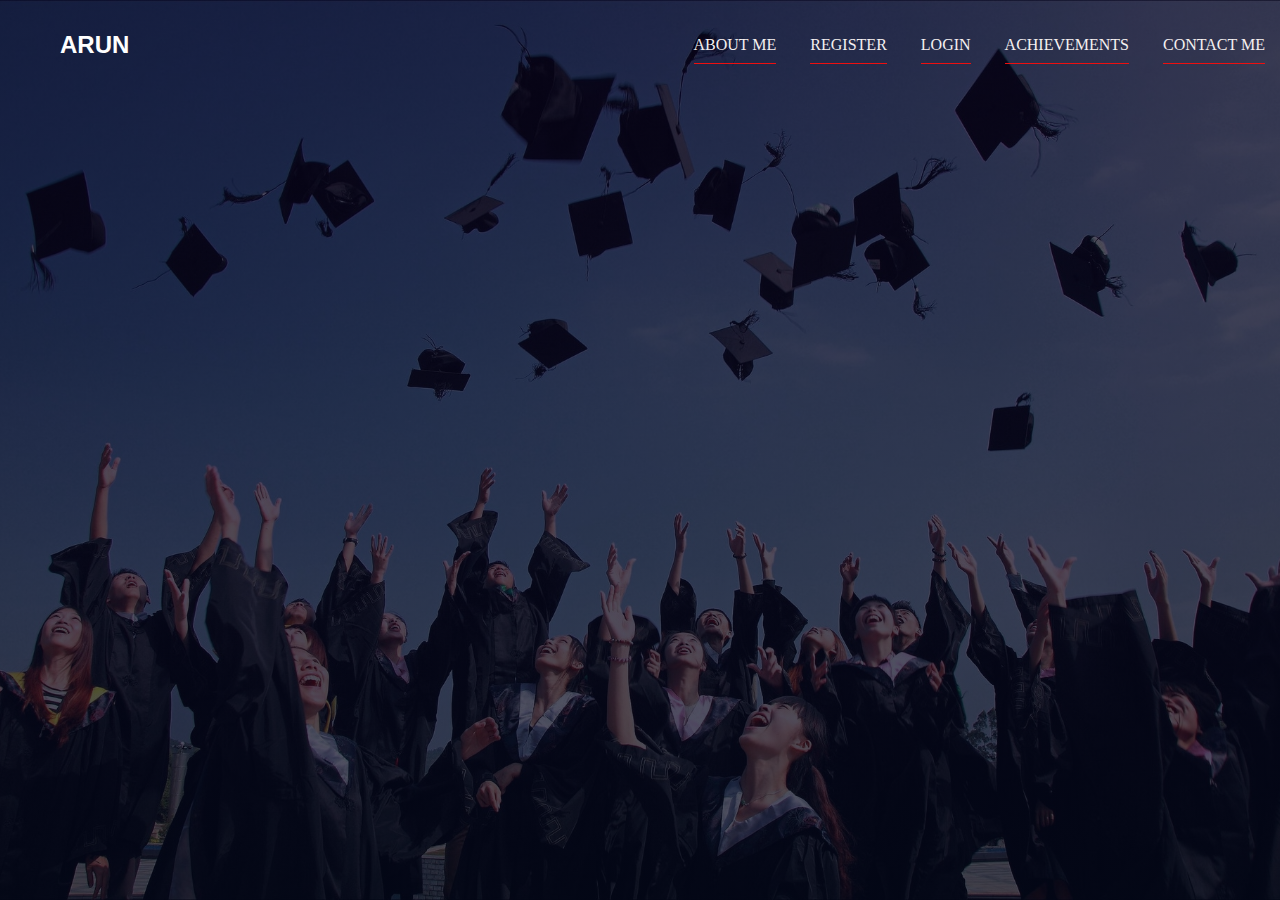
==== index.html @ b19d30bf "first commit" ====
<!DOCTYPE html>
<html lang="en">
    <head>
        <meta charset="UTF-8">
        <meta http-equiv="X-UA-Compatible" content="IE=edge">
        <meta name="viewport" content="width=device-width, initial-scale=1.0">
        <title>Document</title>
        <link rel="stylesheet" href="/css/index.css">
    </head>
    <body>

        <header>
            <div class="left">
                <h2><a href="index.html">ARUN</a></h2>

            </div>
            <div class="right">
                <ul>
                    <li >
                        <a href="">ABOUT ME</a></li>
                    <li >
                        <a href="register.html">REGISTER</a></li>
                    <li >
                        <a href="login.html">LOGIN</a></li>
                    <li >
                        <a href="">ACHIEVEMENTS</a></li>
                
                    <li >
                        <a href="">CONTACT ME</a></li>
                        

                </ul>

            </div>

        </header>

    

    </body>
</html>
---- css/index.css ----
*{
    margin: 0%;
    padding: 0%;
    box-sizing: border-box;

}
body{
    width: 100%;
    height: 100vh;
    background-image: linear-gradient(rgba(9,4,30,0.7),rgba(4,9,30,0.7)),url(background.jpg);
    background-position: center;
    background-repeat: no-repeat;
    background-size: cover;



}

header{
    height: 10vh;
    width: 100%;
    justify-content: space-between;
    align-items: center;
    position: relative;
    display: flex;

}
.left{
    margin-left: 60px;
}

.left h2 a{
    font-family: Arial, Helvetica, sans-serif;
    color: white;
    text-decoration: none   ;
}


.right{
float: right;

}

.right ul li {
    list-style-type: none;
  display: inline;
  padding: 15px;
  padding-bottom: 10px;
 
}



.right ul li a{
    text-decoration: none;
    color: rgb(245, 240, 240);
   
   



  
}

.right ul li a{
    padding-bottom: 10px;
    border-bottom: 1px solid rgb(238, 15, 15);

}
.right ul li a:hover{
    color: orange;
    transition: 00.6s;
}

.container{
    align-items: center;
    justify-content: center;
    top: 50%;
    left: 50%;
    position: absolute;
    transform: translate(-50%,-50%);
    padding: 70px  50PX ;
    background: #fff3f3;
border-radius: 10PX;
    color: black;
}

.container:hover{
    border: 2px solid rgb(108, 19, 190);
}
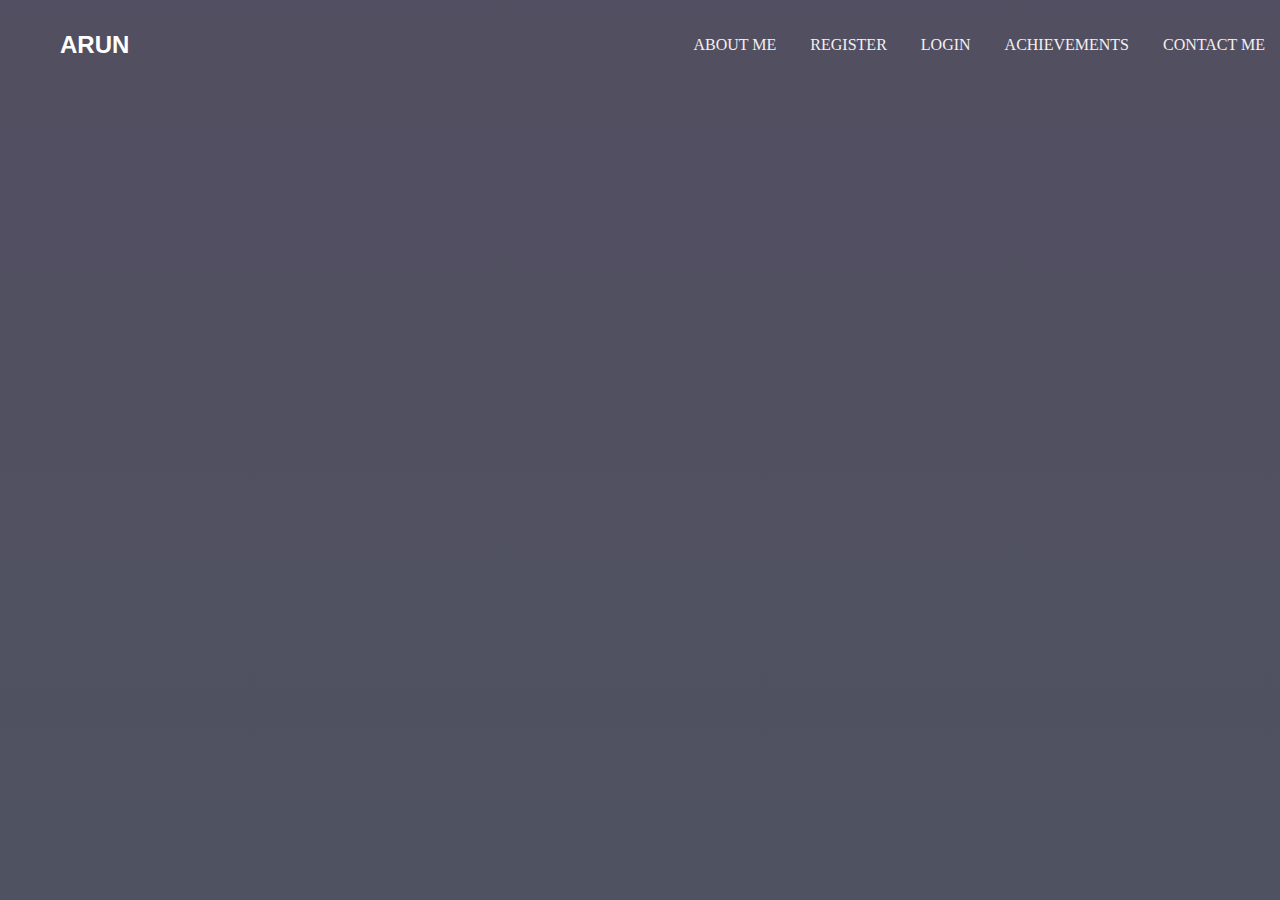
==== commit 74e55cc3: "Fixed bugs" ====
--- a/index.html
+++ b/index.html
@@ -4,8 +4,8 @@
         <meta charset="UTF-8">
         <meta http-equiv="X-UA-Compatible" content="IE=edge">
         <meta name="viewport" content="width=device-width, initial-scale=1.0">
-        <title>Document</title>
-        <link rel="stylesheet" href="/css/index.css">
+        <title>Home</title>
+        <link rel="stylesheet" href="css/index.css">
     </head>
     <body>
 
@@ -38,4 +38,4 @@
     
 
     </body>
-</html>+</html>
--- a/css/index.css
+++ b/css/index.css
@@ -7,7 +7,7 @@
 body{
     width: 100%;
     height: 100vh;
-    background-image: linear-gradient(rgba(9,4,30,0.7),rgba(4,9,30,0.7)),url(background.jpg);
+    background-image: linear-gradient(rgba(9,4,30,0.7),rgba(4,9,30,0.7)),url("../assets/background.jpg");
     background-position: center;
     background-repeat: no-repeat;
     background-size: cover;
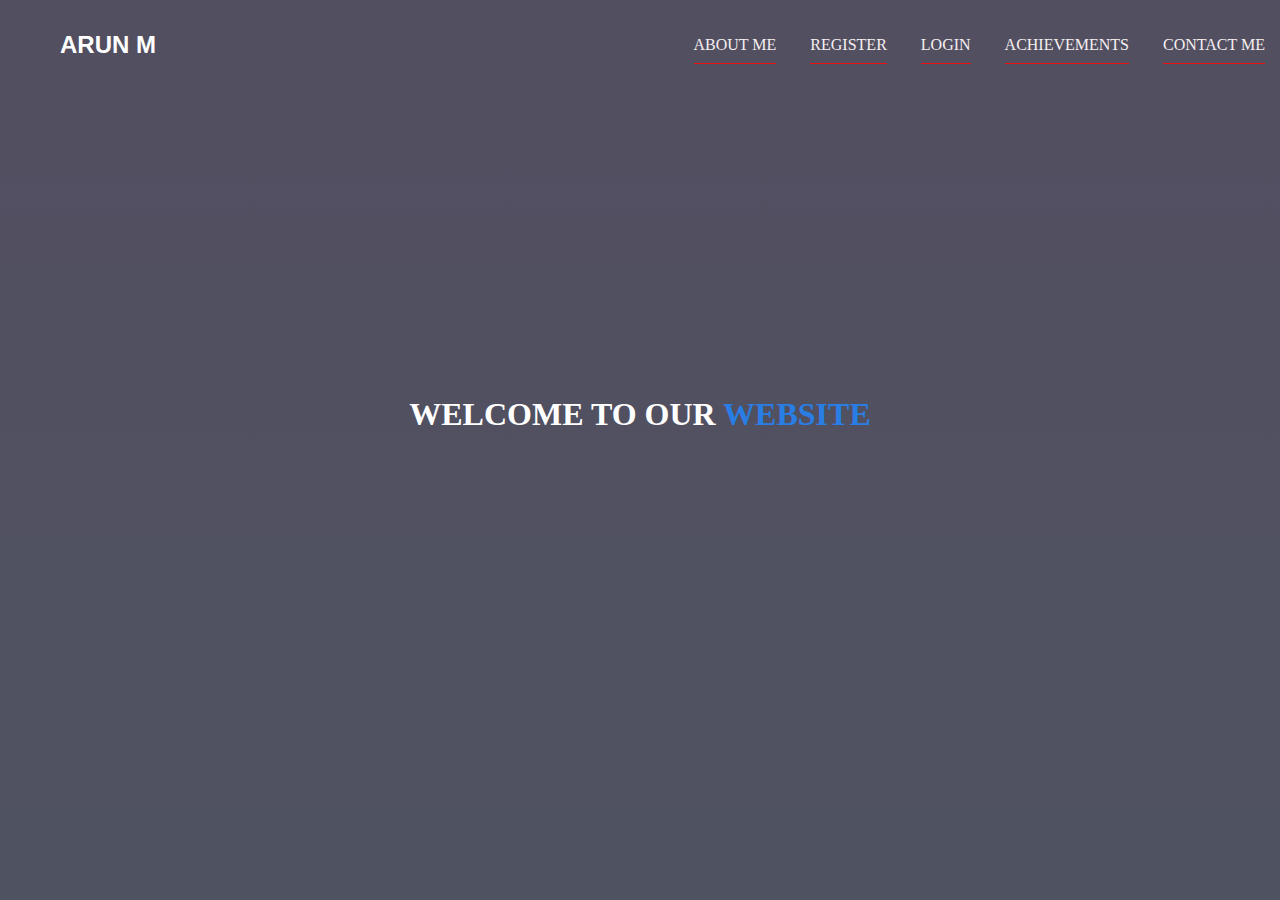
==== commit 026e5cc8: "Updated" ====
--- a/index.html
+++ b/index.html
@@ -11,7 +11,7 @@
 
         <header>
             <div class="left">
-                <h2><a href="index.html">ARUN</a></h2>
+                <h2><a href="index.html">ARUN M</a></h2>
 
             </div>
             <div class="right">
@@ -32,10 +32,14 @@
                 </ul>
 
             </div>
-
         </header>
 
-    
+    <div class="content">
+<h1 >WELCOME TO OUR <span>WEBSITE</span></h1>
+
+
+
+    </div>
 
     </body>
 </html>
--- a/css/index.css
+++ b/css/index.css
@@ -88,3 +88,20 @@
 .container:hover{
     border: 2px solid rgb(108, 19, 190);
 }
+
+
+div.content{
+    top: 46%;
+   left:50%;
+    position: absolute;
+    transform: translate(-50%,-50%);
+}
+
+
+h1{
+    color: white;
+}
+
+span{
+    color: rgb(41, 126, 229);
+}